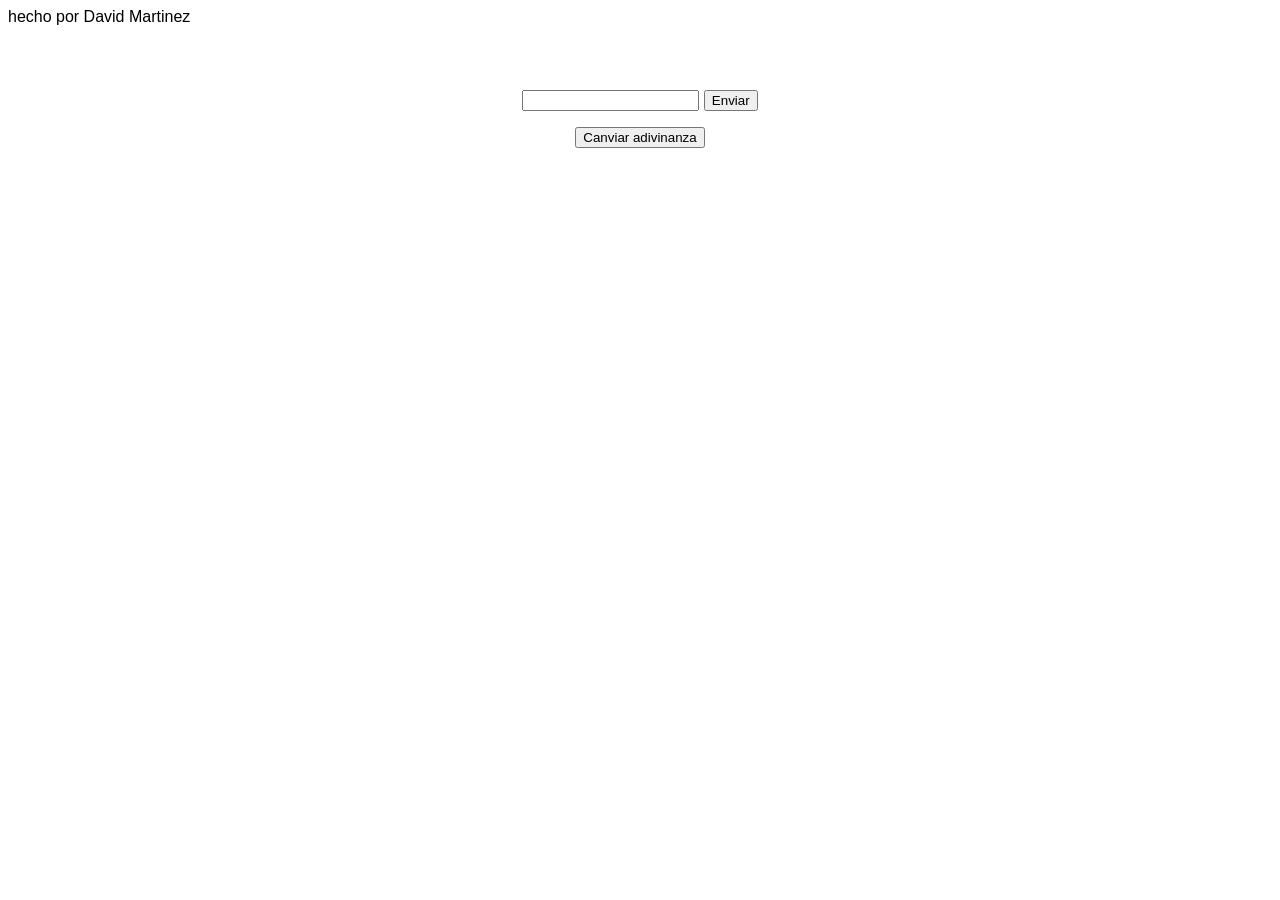
==== Js/adivinanza.html @ 9ba9b9fe "all of the files i have written while learning Markup languages icludes: HTML CSS JavaScript XML val" ====
<!DOCTYPE html>

<html lang="ca" xmlns="http://www.w3.org/1999/xhtml">
    <head>
        <meta charset="utf-8" />
        <title></title>
        <link rel="stylesheet" href="StyleSheetAdivina.css">
    </head>
    <body>
        <header>hecho por David Martinez</header>

        <form>
            <caption id="riddle"></caption>
            <div>
                <input type="text" id="user-answer" name="user-answer">
                <button id="submit" type="button">Enviar</button>
            </div>
        </form>
        <button id="changeRiddle">Canviar adivinanza</button>
        <div id="result"></div>
        <footer></footer>
        <script src="practica.js"></script>
    </body>
</html>
---- Js/StyleSheetAdivina.css ----
﻿html{
  font-family: "Roboto", sans-serif;
  font-optical-sizing: auto;
  font-style: normal;
  margin: 0px;
}
form{
  display: flex;
  flex-direction: column;
  align-items: center;
  margin-top: 4rem;
  gap: 1rem;
}
#changeRiddle{
  display: block;
  margin: 1rem auto;
}
img{
  width: 200px;
}
#result{
  margin-top: 2rem;
  text-align: center;
  align-items: center;
}
.wrong{
  background-color: #9c0000;
  color:white
}
.correct{
  background-color: lightgreen;
  color: black;
}
.lose{
  background-color: black;
  color: white;
}
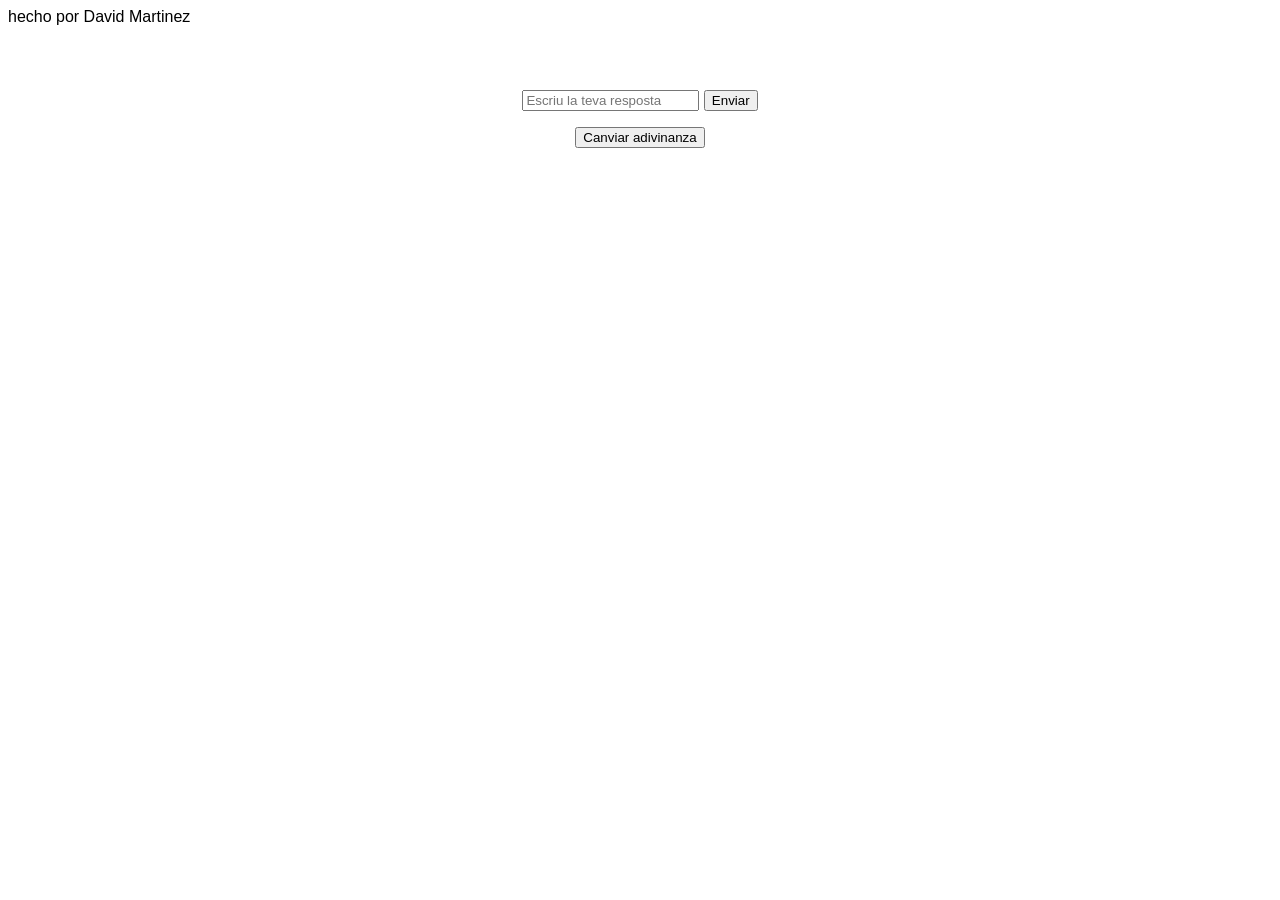
==== commit ca1eb7cb: "too long ago" ====
--- a/Js/adivinanza.html
+++ b/Js/adivinanza.html
@@ -3,7 +3,8 @@
 <html lang="ca" xmlns="http://www.w3.org/1999/xhtml">
     <head>
         <meta charset="utf-8" />
-        <title></title>
+        <meta name="viewport" content="width=device-width, initial-scale=1.0">
+        <title>Adivinanza</title>
         <link rel="stylesheet" href="StyleSheetAdivina.css">
     </head>
     <body>
@@ -12,7 +13,7 @@
         <form>
             <caption id="riddle"></caption>
             <div>
-                <input type="text" id="user-answer" name="user-answer">
+                <input type="text" id="user-answer" name="user-answer" placeholder="Escriu la teva resposta">
                 <button id="submit" type="button">Enviar</button>
             </div>
         </form>
